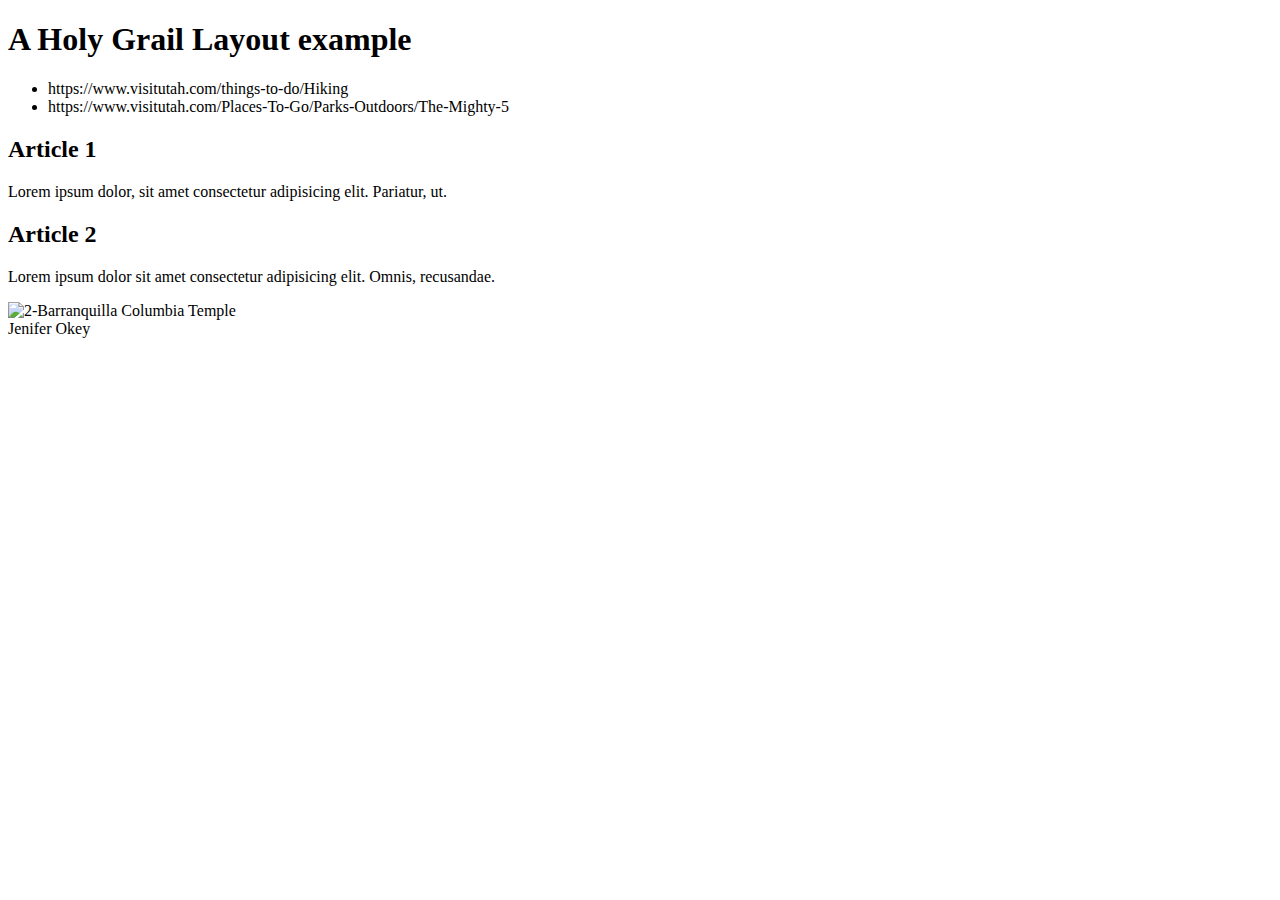
==== week02/holygrail.html @ 863b72f8 "holy grail" ====
<!DOCTYPE html>

<html lang="en-US">
    <head>
        <meta charset="utf-8">
        <meta name="viewport" content="width=device-width, initial-scale=1.0" >
        <title> Jenifer Okey | Holy Grail Layout example</title>
            <meta name="description" content="A common layout on the web called the 'Holy Grail'">
            <meta name="author" content="Jenifer Okey">
    </head>
    <body>
        <header>
            <h1>A Holy Grail Layout example</h1>
        </header>
        <nav> 
            <ul>
            <li><a>https://www.visitutah.com/things-to-do/Hiking</a></li>
            <li><a>https://www.visitutah.com/Places-To-Go/Parks-Outdoors/The-Mighty-5</a></li>
        </Ul></nav>
        <main>
            <section> 
                <article>
                    <h2>Article 1</h2>
                    <p>Lorem ipsum dolor, sit amet consectetur adipisicing elit. Pariatur, ut.</p>
                </article>
            </section>
            <section>
                <article>
                    <h2>Article 2</h2>
                    <p>Lorem ipsum dolor sit amet consectetur adipisicing elit. Omnis, recusandae.</p>
                </article>
            </section>
        </main>
        <aside><img src="https://content.churchofjesuschrist.org/templesldsorg/bc/Temples/photo-galleries/barranquilla-colombia/1280x800/2-Barranquilla-Columblia-Temple-2135201.jpg" alt="2-Barranquilla Columbia Temple" width="200">
        </aside>
        <footer>Jenifer Okey</footer>
    </body>




</html>
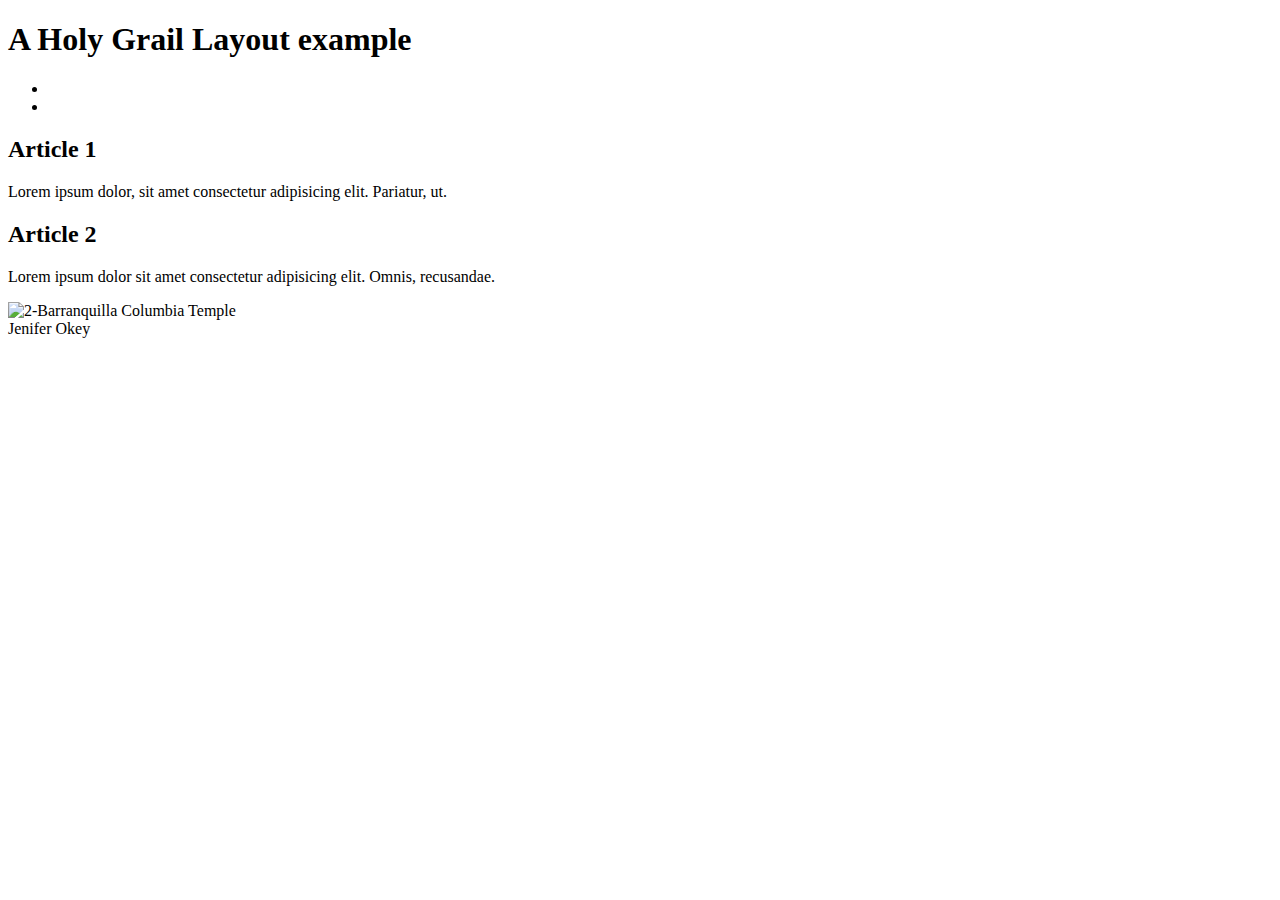
==== commit 751e529c: "link changes" ====
--- a/week02/holygrail.html
+++ b/week02/holygrail.html
@@ -14,8 +14,8 @@
         </header>
         <nav> 
             <ul>
-            <li><a>https://www.visitutah.com/things-to-do/Hiking</a></li>
-            <li><a>https://www.visitutah.com/Places-To-Go/Parks-Outdoors/The-Mighty-5</a></li>
+            <li><a href="https://www.visitutah.com/things-to-do/Hiking"></a></li>
+            <li><a href="https://www.visitutah.com/Places-To-Go/Parks-Outdoors/The-Mighty-5"></a></li>
         </Ul></nav>
         <main>
             <section> 
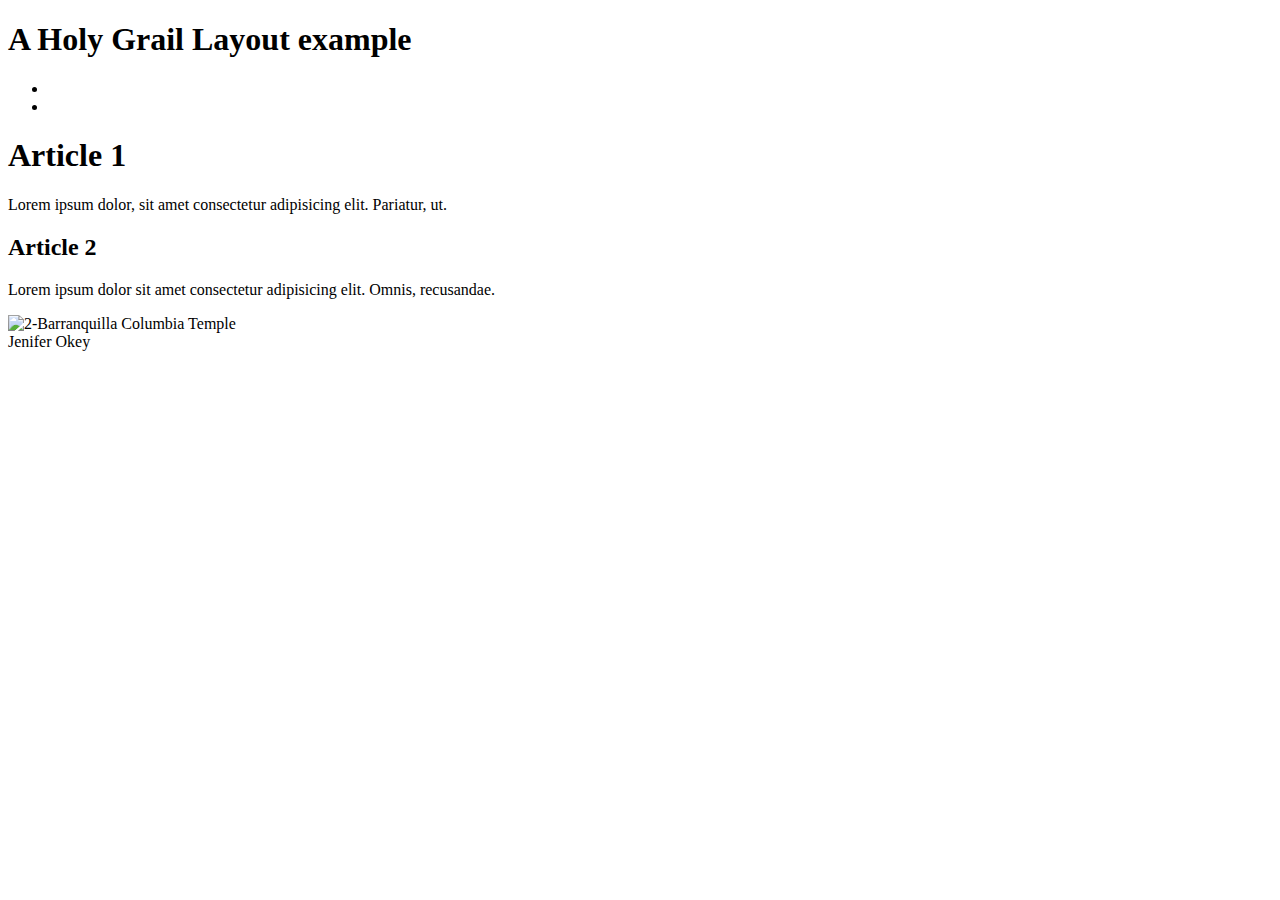
==== commit 4f8aefcd: "quick changes" ====
--- a/week02/holygrail.html
+++ b/week02/holygrail.html
@@ -16,11 +16,12 @@
             <ul>
             <li><a href="https://www.visitutah.com/things-to-do/Hiking"></a></li>
             <li><a href="https://www.visitutah.com/Places-To-Go/Parks-Outdoors/The-Mighty-5"></a></li>
-        </Ul></nav>
+            </ul>
+        </nav>
         <main>
             <section> 
                 <article>
-                    <h2>Article 1</h2>
+                    <h1>Article 1</h1>
                     <p>Lorem ipsum dolor, sit amet consectetur adipisicing elit. Pariatur, ut.</p>
                 </article>
             </section>
